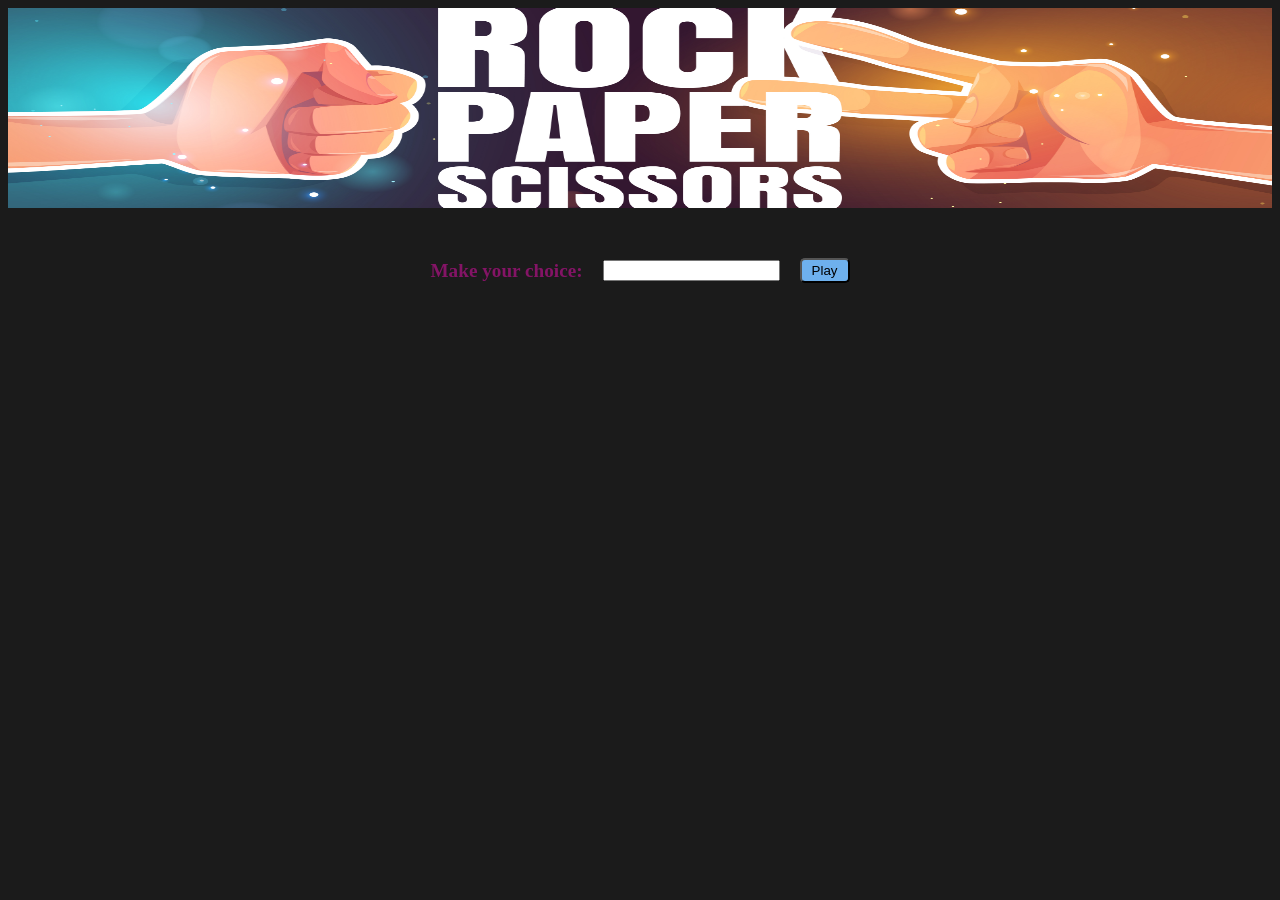
==== indice.html @ c01c97dc "First part of the project" ====
<!DOCTYPE html>
<html lang="en">

<head>
    <meta charset="UTF-8">
    <meta name="viewport" content="width=device-width, initial-scale=1.0">
    <link rel="stylesheet" href="styles.css">
    <script src="indice.js"></script>
    <title>Project: Rock Paper Scissors</title>
</head>

<body>
    <div class="imagem">
        <img src="./imagem/rockPaper.jpg" width="1500" height="200">
    </div>
    
 
    <div class="humanChoice">
        <form action="gamer" method="get">
            <label for="choice">Make your choice: </label>
            <input type="text">

            <button type="submit">Play</button>
            

        </form>
    </div>
    <div class="computerChoice">

    </div>
    <div class="points">

    
    </div>
    <script>
        document.querySelector('input[type="text"]').addEventListener('input', () => {
            document.body.classList.add('chaos');
        });
    </script>
</body>

</html>
---- styles.css ----
body{
    background-color: rgb(27, 27, 27);
}
h1{
    text-align: center;
    color: blueviolet;
    margin: 30px 0;
}
.humanChoice{
    color: rgb(132, 20, 102);
    font-size: larger;
    font-weight: 900;
    padding: 50px 0;
    form{
    display: flex;
    justify-content: center;
    align-items: center;
    gap: 20px;
    }
    button{
        background-color: rgb(110, 176, 237);
        border-radius: 5px;
        padding: 3px 10px;

    }
}

.imagem{
    display: flex;
    justify-content: center;
    align-items: center;
}

body.chaos *,
body.chaos *::before,
body.chaos *::after {
  position: relative !important;
  animation: chaosMove 2s infinite alternate ease-in-out,
             chaosRotate 3s infinite linear,
             chaosColor 5s infinite alternate;
  will-change: transform, filter;
}

/* Random movement */
@keyframes chaosMove {
  0% {
    transform: translate(0, 0) scale(1);
  }
  25% {
    transform: translate(20px, -30px) scale(1.05);
  }
  50% {
    transform: translate(-40px, 10px) scale(0.95);
  }
  75% {
    transform: translate(30px, 40px) scale(1.1);
  }
  100% {
    transform: translate(-20px, -10px) scale(1);
  }
}

/* Rotation chaos */
@keyframes chaosRotate {
  0%   { transform: rotate(0deg); }
  100% { transform: rotate(360deg); }
}

/* Color + blur insanity */
@keyframes chaosColor {
  0% {
    filter: hue-rotate(0deg) blur(0px);
  }
  50% {
    filter: hue-rotate(180deg) blur(1px);
  }
  100% {
    filter: hue-rotate(360deg) blur(0px);
  }
}
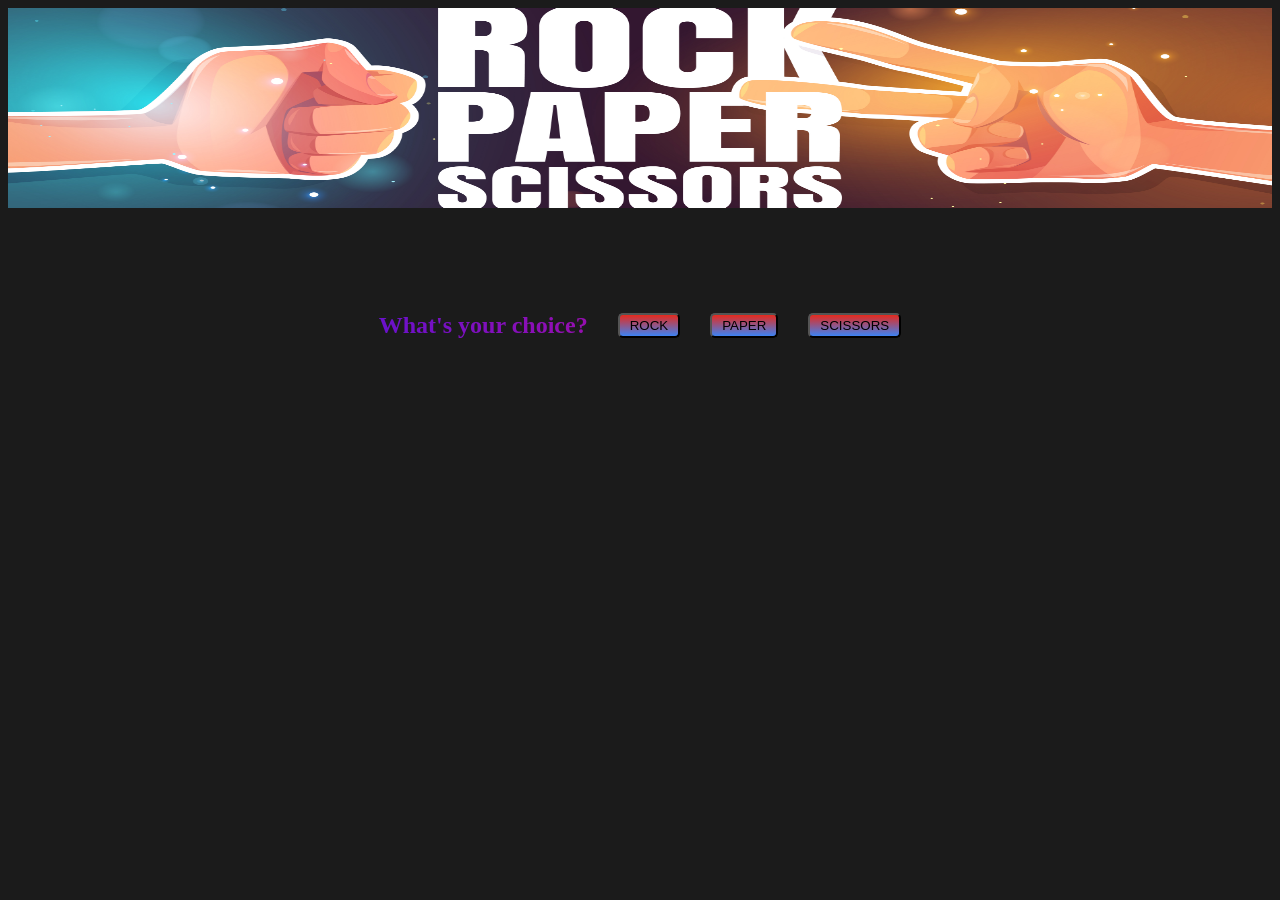
==== commit cc6d70d3: "update gameplay" ====
--- a/indice.html
+++ b/indice.html
@@ -5,7 +5,6 @@
     <meta charset="UTF-8">
     <meta name="viewport" content="width=device-width, initial-scale=1.0">
     <link rel="stylesheet" href="styles.css">
-    <script src="indice.js"></script>
     <title>Project: Rock Paper Scissors</title>
 </head>
 
@@ -13,30 +12,28 @@
     <div class="imagem">
         <img src="./imagem/rockPaper.jpg" width="1500" height="200">
     </div>
-    
- 
-    <div class="humanChoice">
-        <form action="gamer" method="get">
-            <label for="choice">Make your choice: </label>
-            <input type="text">
 
-            <button type="submit">Play</button>
-            
 
-        </form>
+    <div id="humanChoice">
+        <h3>What's your choice?</h3>
+        <button id="ROCK">ROCK</button>
+        <button id="PAPER">PAPER</button>
+        <button id="SCISSORS">SCISSORS</button>
+
     </div>
+
     <div class="computerChoice">
 
     </div>
     <div class="points">
 
-    
+
     </div>
-    <script>
-        document.querySelector('input[type="text"]').addEventListener('input', () => {
-            document.body.classList.add('chaos');
-        });
-    </script>
+    <div id="playAgain">
+        <button hidden id="jogar-novamente">Jogar novamente</button>
+    </div>
+
+    <script src="indice.js"></script>
 </body>
 
 </html>
--- a/styles.css
+++ b/styles.css
@@ -1,80 +1,67 @@
-body{
+body {
     background-color: rgb(27, 27, 27);
+    color: white;
 }
-h1{
+
+h1 {
     text-align: center;
     color: blueviolet;
     margin: 30px 0;
 }
-.humanChoice{
-    color: rgb(132, 20, 102);
-    font-size: larger;
-    font-weight: 900;
-    padding: 50px 0;
-    form{
+
+
+
+#humanChoice {
     display: flex;
     justify-content: center;
     align-items: center;
-    gap: 20px;
-    }
-    button{
-        background-color: rgb(110, 176, 237);
+    gap: 30px;
+    padding: 80px;
+
+
+
+
+    button {
+        background: linear-gradient(#e52a1d, #3d82f3);
         border-radius: 5px;
         padding: 3px 10px;
+
 
     }
 }
 
-.imagem{
+.imagem {
     display: flex;
     justify-content: center;
     align-items: center;
 }
 
-body.chaos *,
-body.chaos *::before,
-body.chaos *::after {
-  position: relative !important;
-  animation: chaosMove 2s infinite alternate ease-in-out,
-             chaosRotate 3s infinite linear,
-             chaosColor 5s infinite alternate;
-  will-change: transform, filter;
+.computerChoice,
+.points,
+h3 {
+    font-weight: 900;
+    text-align: center;
+    font-size: x-large;
+
+    background: linear-gradient(270deg, #bd1d17, #ee0979, #6a11cb);
+    background-size: 600% 600%;
+    -webkit-background-clip: text;
+    -webkit-text-fill-color: transparent;
+    animation: gradientMove 5s ease infinite;
+
 }
 
-/* Random movement */
-@keyframes chaosMove {
-  0% {
-    transform: translate(0, 0) scale(1);
-  }
-  25% {
-    transform: translate(20px, -30px) scale(1.05);
-  }
-  50% {
-    transform: translate(-40px, 10px) scale(0.95);
-  }
-  75% {
-    transform: translate(30px, 40px) scale(1.1);
-  }
-  100% {
-    transform: translate(-20px, -10px) scale(1);
-  }
-}
+#playAgain{
+    display: flex;
+    justify-content: center;
+    align-items: center;
+   
+    #jogar-novamente{
+        background: linear-gradient(#ec4438, #3a86ff);
+        border-radius: 5px;
+        padding: 3px 10px;
+        margin: 30px;
+    }
+    
 
-/* Rotation chaos */
-@keyframes chaosRotate {
-  0%   { transform: rotate(0deg); }
-  100% { transform: rotate(360deg); }
-}
-
-/* Color + blur insanity */
-@keyframes chaosColor {
-  0% {
-    filter: hue-rotate(0deg) blur(0px);
-  }
-  50% {
-    filter: hue-rotate(180deg) blur(1px);
-  }
-  100% {
-    filter: hue-rotate(360deg) blur(0px);
-  }
 }
